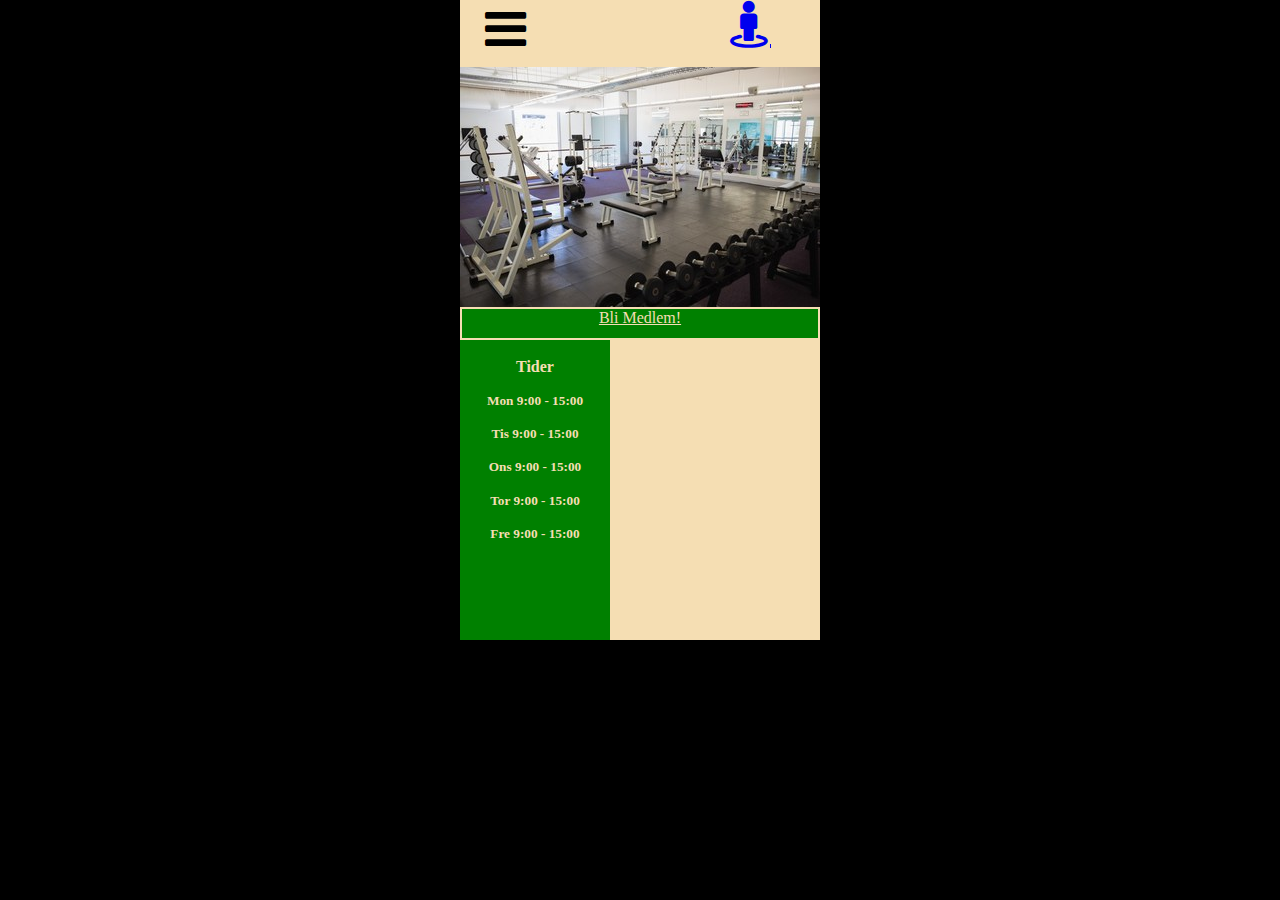
==== site/public/index.html @ da437327 "Stasis och optimering för skärmstorlek" ====
<!DOCTYPE html>
<html lang="en">
<head>
    <meta charset="UTF-8">
    <meta name="viewport" content="width=`, initial-scale=1.0">
    <meta http-equiv="X-UA-Compatible" content="ie=edge">
    <link rel="stylesheet" href="./css/css.css">
    <link rel="stylesheet" href="https://cdnjs.cloudflare.com/ajax/libs/font-awesome/4.7.0/css/font-awesome.min.css">
    <title>Register</title>
    <script src="js/javascript.js"></script>
    <link href="https://fonts.googleapis.com/css?family=Mina" rel="stylesheet"> 
</head>
<body>
    <div class="container">
        <div class="dropdowncontainer show">
            <div class="nav2 unshow">
                <a onclick="dropdown()"><i class="fa fa-reorder fa-3x"></i></a>
                <a class="navpart1" href="./index.html">Home</a>
                <a class="navpart2" href="./register.html">Register</a>
                <a class="navpart3" href="./login.html">Login</a>
            </div>
        </div>    
        <header>
            <div class="nav">
                <a onclick="dropdown()"><i class="fa fa-reorder fa-3x"></i></a>
            </div>
            <div class="topshit"></div>
            <div class="login"><a href="./login.html" class="fa fa-street-view fa-3x"></a></div>
        </header>
            <img src="./img/main.jpg" alt="Gym">
    <a class= "buy" href="./register.html">Bli Medlem!</a>
</img>
<div class="bottom">
    <aside class="tider">
        <h4>Tider</h4>
        <h5>Mon 9:00 - 15:00</h5>
        <h5>Tis 9:00 - 15:00</h5>
        <h5>Ons 9:00 - 15:00</h5>
        <h5>Tor 9:00 - 15:00</h5>
        <h5>Fre 9:00 - 15:00</h5>
    </aside>
    <aside class="secondpic"></aside>
</div>

    </div>  
</body>
</html>
---- site/public/css/css.css ----
body { 
    margin: 0px;
    background-color: black;
    align-content: center;
}

.container {


    display: grid;
    grid-template-columns: repeat(12, 1fr);
    grid-template-rows: repeat(13, 1fr);
    background-color: white;
}

.wel{
    background-color: green;
}

header {
    grid-row: 1/3;
    grid-column: 1/13;
    background-color: red;
    display: grid;
    grid-template-columns: repeat(4, 1fr);
    grid-template-rows: repeat(1, 1fr);
}

.nav {
    grid-column: 1/2;
    background-color: wheat;
    text-align:center;
}

.topshit {
    grid-column: 2/4;
    background-color: wheat;
    text-align: center;
}

.login {
    grid-column: 4/5;
    background-color: wheat;
}

.mainpic {
    grid-row: span 6;
    grid-column: 1/13;
    display: grid;
    grid-template-columns: repeat(3, 1fr);
    grid-template-rows: repeat(6, 1fr);
}

.buy {
    grid-column: 1/2;
    grid-row: 4/5;
    background-color: green;
    color: wheat;
    border: 2px solid wheat;
    text-align: center;
}

.bottom {
    grid-row: 5/14;
    grid-column: 1/13;
    display: grid;
    grid-template-columns: repeat(12, 1fr);
    grid-template-rows: repeat(1, 1fr);
}

.tider {
    grid-column: 1/6;
    grid-row: 1/2;
    background-color: green;
    text-align: center;
    color: wheat;
    line-height: 70%;
}

.secondpic {
    grid-column: 6/13;
    grid-row: 1/2;
    background-color: wheat;
}

.dropdowncontainer {
    grid-column: 1/13;
    grid-row: 1/14;
    position: absolute;
    display: grid;
    grid-template-rows: repeat(6, 1fr);
}

.nav2 {
    grid-column: 1/6;
    grid-row: 1/17;
    background-color: green;
    text-align:center;
    padding-left: 15px;    
}

i {
    margin: auto;
    margin-top: 5%;
}

.show {
    display: grid;
    grid-template-columns: repeat(12, 1fr);
    grid-template-rows: repeat(16, 1fr);
}

.unshow {
    display: none
}

div { 
    margin: 0%;
}

img {
    width: 360px;
}

form {
    grid-column: 4/11;
    width: 100%;
    height: 100%;
}

input {
    grid-column: 4/11;
    width: 100%;
    height: 20%;
    border: solid 2px green;
    border-radius: 10px;
    font-family: 'Mina', sans-serif;
    text-align: center;
    font-size: 18px;
}

.submit {
    align-self: center;
    width: 40%
}

p {
    font-family: 'Mina', sans-serif;
    text-align: center;
}

.reg {
    color: black;
    grid-row: 4/6;
    grid-column: 8/11;
    border: solid 2px green;
    border-radius: 10px;
    font-family: 'Mina', sans-serif;
    text-align: center;
    font-size: 18px;
    padding: 10%;
    margin-top: 8px;
    margin-bottom: 2px;
    margin-right: 4px;
}

.navpart1 {
    grid-row: 2/3;
    grid-column: 1/2;
    color: wheat;
    border-top: solid 1px wheat;
}

.navpart2 {
    grid-row: 3/4;
    grid-column: 1/2;
    color: wheat;
    border-top: solid 1px wheat;
}

.navpart3 {
    grid-row: 4/5;
    grid-column: 1/2;
    color: wheat;
    border-top: solid 1px wheat;
}

@media (min-width: 360px) {
    .container{
        width:360px;
        margin: 0 auto;
    }

}

@media (min-height: 640px) {
    .container{
        height:640px;
        margin: 0 auto;
    }
    
}

@media (max-width: 360px) {
    .container{
        width: 100vw;
    }
    img {
        width: 100vw;
    }

}

@media (max-height: 640px) {
    .container{
        height: 100vh;
    }
    
}
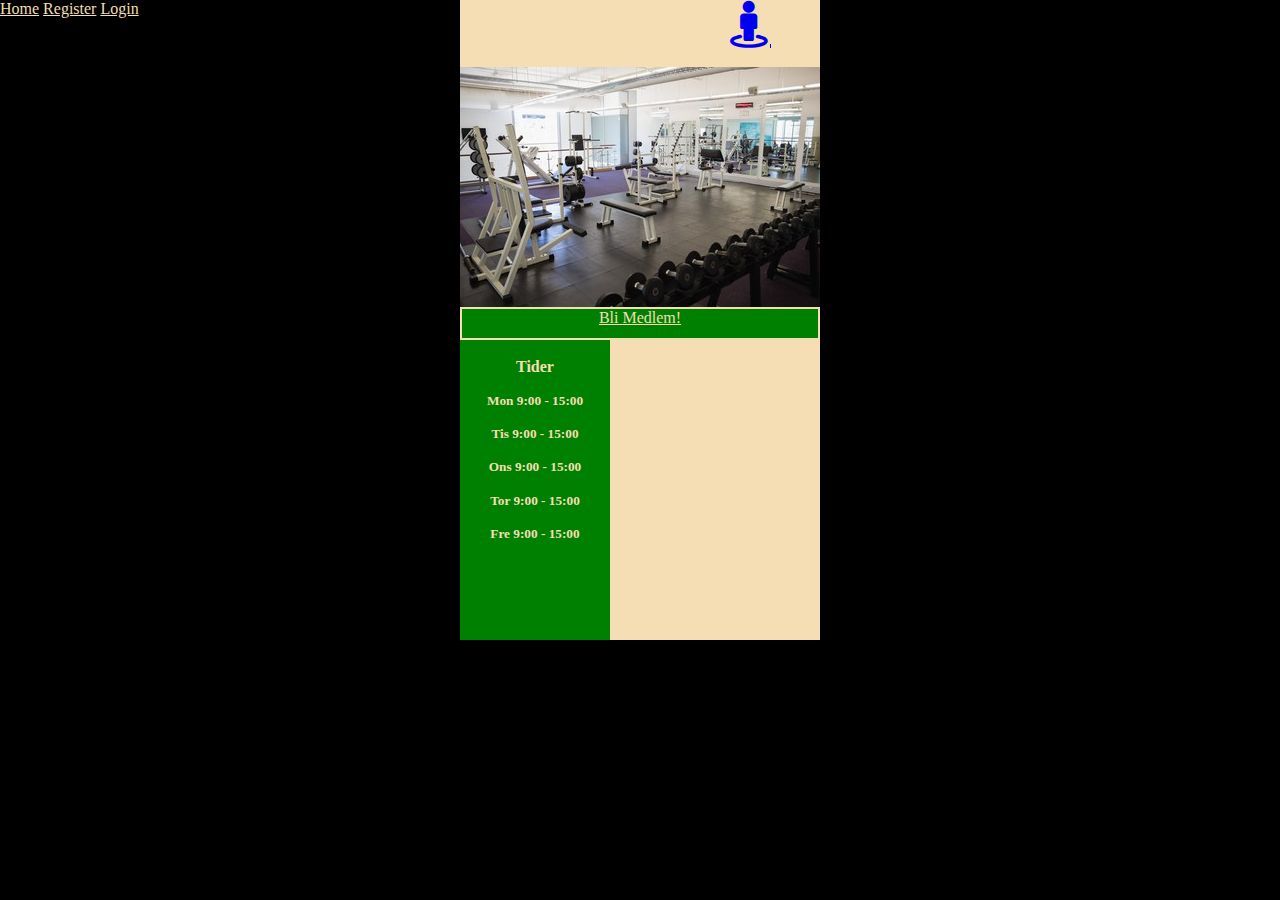
==== commit b36d0962: "finslipning på sidomenu, påbörjan av konstant öppen sidomeny på desktop" ====
--- a/site/public/index.html
+++ b/site/public/index.html
@@ -23,6 +23,20 @@
 </head> 
 <body>+
+    <div class="dropdowncontainer2">+
+        <div class="nav3">+
+            <a class="navpart1" href="./index.html">Home</a>+
+            <a class="navpart2" href="./register.html">Register</a>+
+            <a class="navpart3" href="./login.html">Login</a>+
+        </div>+
+    </div> 
     <div class="container"> 
--- a/site/public/css/css.css
+++ b/site/public/css/css.css
@@ -185,7 +185,21 @@
     border-top: solid 1px wheat;
 }
 
-@media (min-width: 360px) {
+@media (min-width: 540px) {
+    .dropdowncontainer{
+        display: none;
+    }
+    .fa-reorder{
+        display: none;
+        color: wheat;
+    }
+    .dropdowncontainer2{
+        width: 180;
+        margin: 0 auto;
+        position: absolute;
+        display: grid;
+        grid-template-rows: repeat(6, 1fr);  
+    }
     .container{
         width:360px;
         margin: 0 auto;
@@ -201,7 +215,10 @@
     
 }
 
-@media (max-width: 360px) {
+@media (max-width: 540px) {
+    .dropdowncontainer2{
+        display: none;
+    }
     .container{
         width: 100vw;
     }
@@ -215,5 +232,8 @@
     .container{
         height: 100vh;
     }
+    .dropdowncontainer {
+        height: 100vh;
+    }
     
 }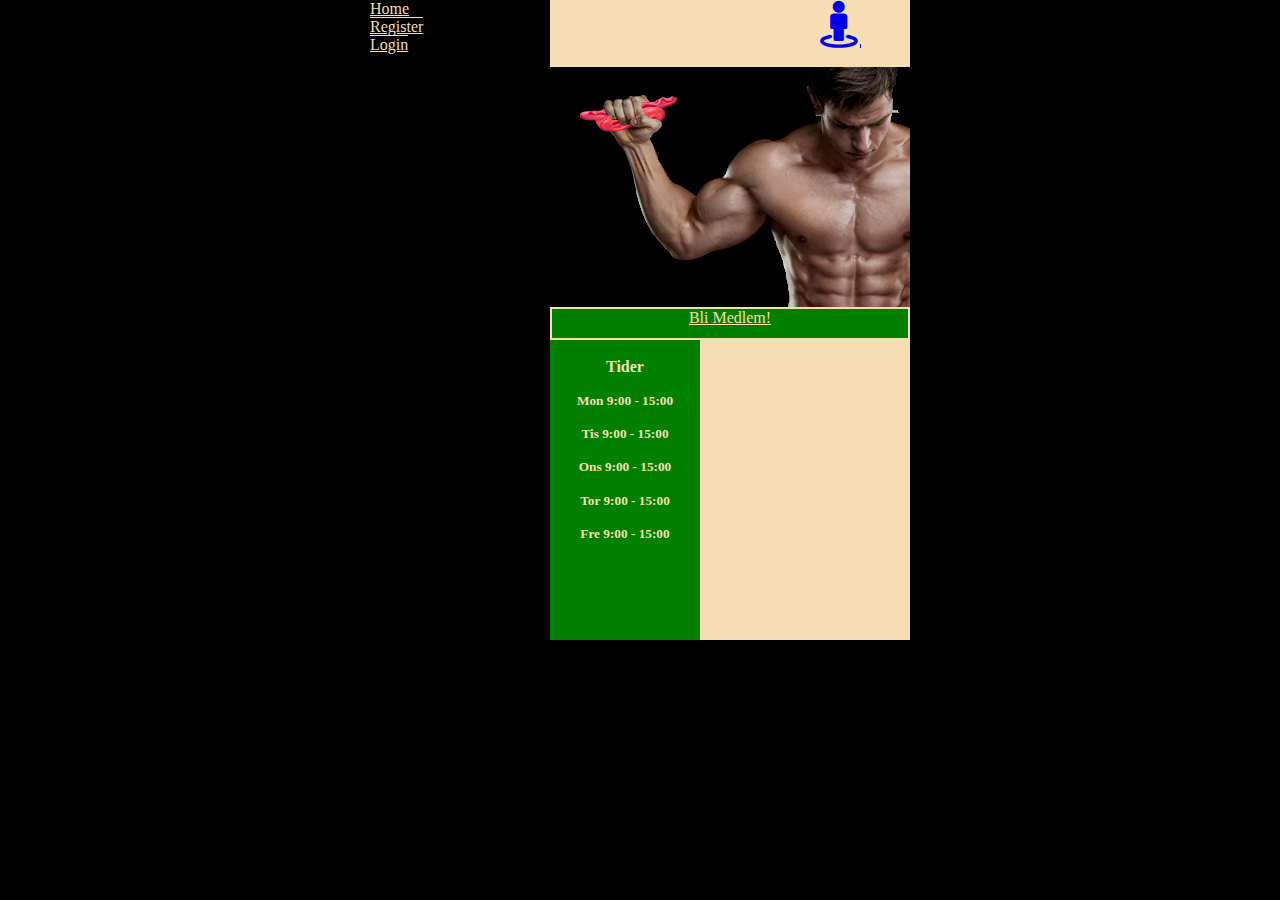
==== commit 4642b33d: "Sidomenu desktop" ====
--- a/site/public/index.html
+++ b/site/public/index.html
@@ -23,6 +23,8 @@
 </head> 
 <body>+
+<div class="mega">     
     <div class="dropdowncontainer2"> 
@@ -70,7 +72,7 @@
 
         </header> 
-            <img src="./img/main.jpg" alt="Gym">+            <img src="./img/main.png" alt="Gym"> 
     <a class= "buy" href="./register.html">Bli Medlem!</a> 
@@ -101,6 +103,8 @@
 
     </div>   
+</div>+
 </body> 
 </html>--- a/site/public/css/css.css
+++ b/site/public/css/css.css
@@ -186,6 +186,14 @@
 }
 
 @media (min-width: 540px) {
+    .mega{
+        width: 540px;
+        display: grid;
+        grid-template-columns: repeat(3, 1fr);
+        grid-template-rows: 1fr;
+        margin: 0 auto;
+    }
+
     .dropdowncontainer{
         display: none;
     }
@@ -194,15 +202,27 @@
         color: wheat;
     }
     .dropdowncontainer2{
-        width: 180;
-        margin: 0 auto;
-        position: absolute;
+        width: 180px;
+        grid-column: 1/2;
+        grid-row: 1/2;
         display: grid;
-        grid-template-rows: repeat(6, 1fr);  
+        grid-template-columns: repeat(12, 1fr);
+        grid-template-rows: repeat(16, 1fr);  
     }
     .container{
         width:360px;
-        margin: 0 auto;
+        grid-column: 2/4;
+        grid-row: 1/2;
+    }
+    nav3{
+        grid-column: 1/6;
+        grid-row: 1/17;
+        background-color: green;
+        text-align:center;
+        padding-left: 15px;
+        display: grid;
+        grid-template-columns: repeat(12, 1fr);
+        grid-template-rows: repeat(16, 1fr); 
     }
 
 }
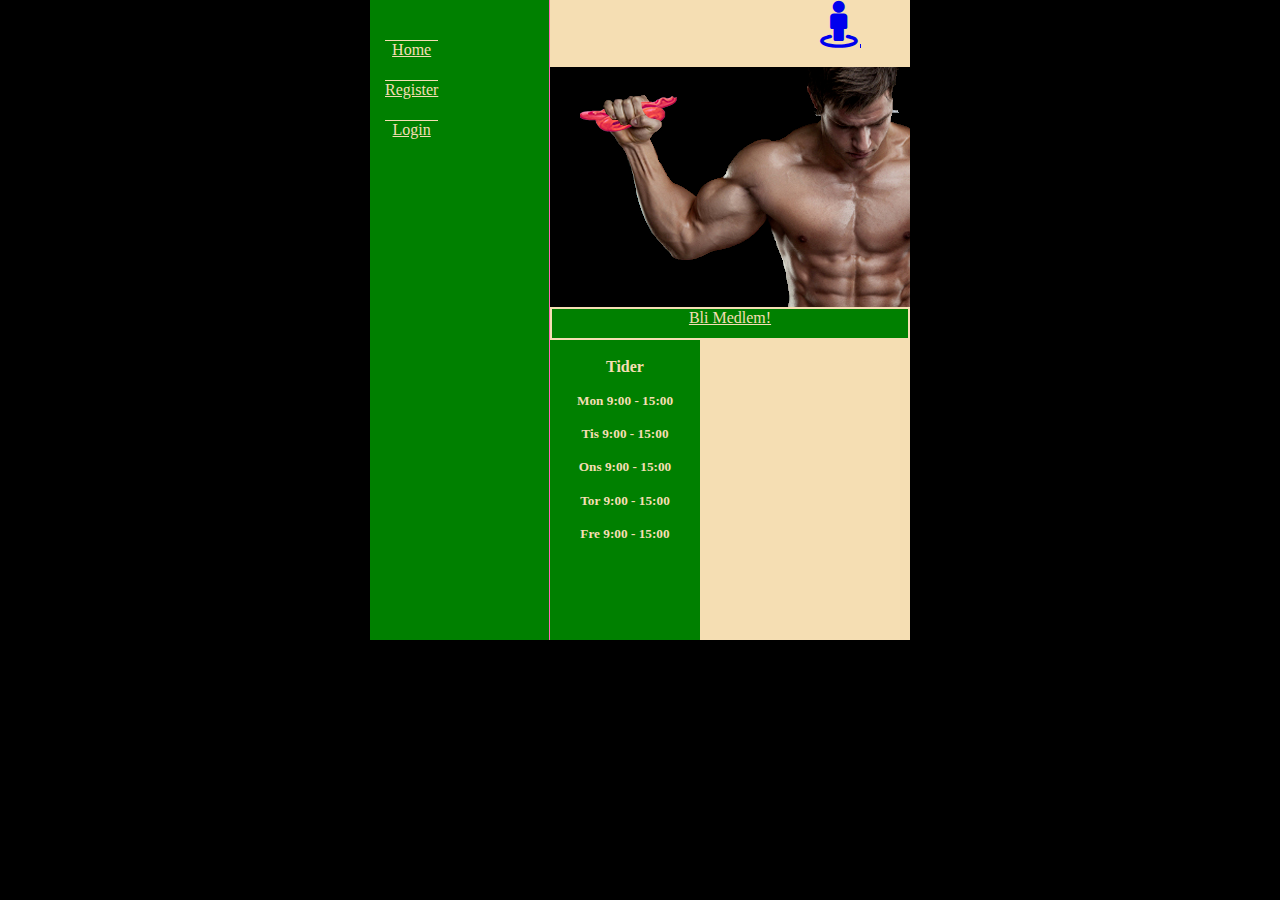
==== commit 907f4e54: "färdigställd desktop version" ====
--- a/site/public/index.html
+++ b/site/public/index.html
@@ -28,7 +28,7 @@
 
     <div class="dropdowncontainer2"> 
-        <div class="nav3">+        <div class="nav4"> 
             <a class="navpart1" href="./index.html">Home</a> 
--- a/site/public/css/css.css
+++ b/site/public/css/css.css
@@ -214,15 +214,17 @@
         grid-column: 2/4;
         grid-row: 1/2;
     }
-    nav3{
-        grid-column: 1/6;
-        grid-row: 1/17;
+    .nav4{
         background-color: green;
         text-align:center;
         padding-left: 15px;
         display: grid;
         grid-template-columns: repeat(12, 1fr);
         grid-template-rows: repeat(16, 1fr); 
+        grid-column: 1/13;
+        grid-row: 1/17;
+        border-right: solid 1px hotpink;
+ 
     }
 
 }
